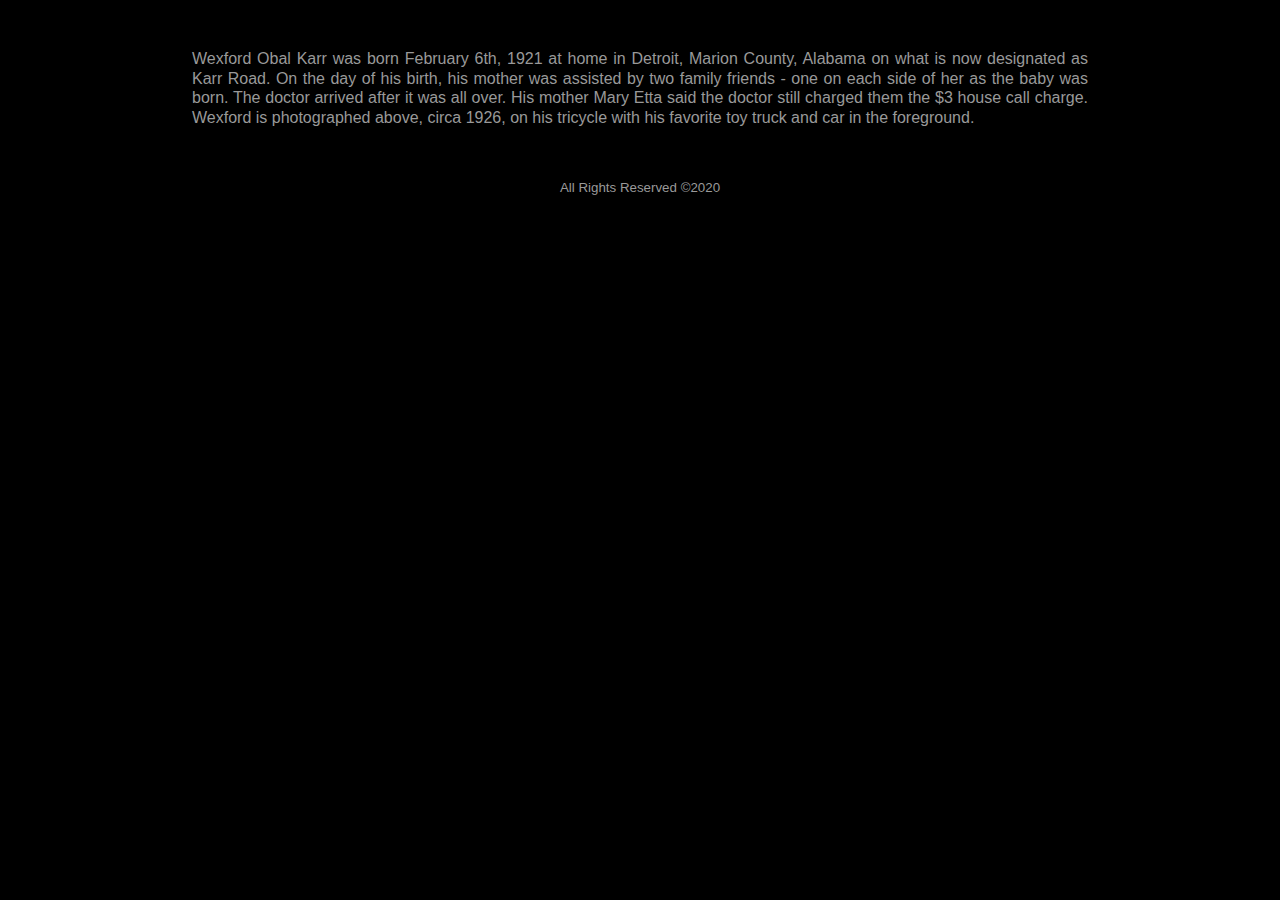
==== jackkarr/index.html @ 5aba5a91 "Add files via upload" ====
<!doctype html>
<!--[if lt IE 7]> <html class="ie6 oldie"> <![endif]-->
<!--[if IE 7]>    <html class="ie7 oldie"> <![endif]-->
<!--[if IE 8]>    <html class="ie8 oldie"> <![endif]-->
<!--[if gt IE 8]><!--> <html class="">
<!--<![endif]-->
<head>
<title>Wexford Karr</title>
<meta charset="utf-8">
<meta name="viewport" content="width=device-width, initial-scale=1">
<meta property="og:title" content="Wexford Karr" />
<meta property="og:type" content="website" />
<meta property="og:url" content="https://karrs.cf/wexford/" />
<meta property="og:description" content="In memory of a wonderful father and great friend to all who knew him." />
<meta property="og:image" content="https://karrs.cf/wexford/images/wokfbkpreview.png" />
<link href="boilerplate.css" rel="stylesheet" type="text/css">
<link href="layout.css" rel="stylesheet" type="text/css">
<!-- 
To learn more about the conditional comments around the html tags at the top of the file:
paulirish.com/2008/conditional-stylesheets-vs-css-hacks-answer-neither/
Do the following if you're using your customized build of modernizr (http://www.modernizr.com/):
* insert the link to your js here
* remove the link below to the html5shiv
* add the "no-js" class to the html tags at the top
* you can also remove the link to respond.min.js if you included the MQ Polyfill in your modernizr build 
-->
<!--[if lt IE 9]>
<script src="http://html5shiv.googlecode.com/svn/trunk/html5.js"></script>
<![endif]-->
<script src="respond.min.js"></script>
<style>
body {background-color: #000; background-attachment: fixed; background-size:cover; background-repeat: no-repeat; background-position: center; background-position: top;}
</style>
</head>
<body>
<div class="gridContainer clearfix">
<img src="https://karrs.cf/wexford/images/woktricycle.png" alt=""/>
<div align="justify" id="content">
  <p>Wexford Obal Karr was born February 6th, 1921 at home in Detroit, Marion County, Alabama on what is now designated as Karr Road. On the day of his birth, his mother was assisted by two family friends - one on each side of her as the baby was born. The doctor arrived after it was all over. His mother Mary Etta said the doctor still charged them the $3 house call charge. Wexford is photographed above, circa 1926, on his tricycle with his favorite toy truck and car in the foreground.</p>
  </div>
<div align="center">
<img src="https://karrs.cf/wexford/images/1.jpg" alt=""/>
<img src="https://karrs.cf/wexford/images/2.jpg" alt=""/>
<img src="https://karrs.cf/wexford/images/3.jpg" alt=""/>
<img src="https://karrs.cf/wexford/images/4.jpg" alt=""/>
<img src="https://karrs.cf/wexford/images/5.jpg" alt=""/>
<img src="https://karrs.cf/wexford/images/6.jpg" alt=""/>
<img src="https://karrs.cf/wexford/images/7.jpg" alt=""/>
<img src="https://karrs.cf/wexford/images/8.jpg" alt=""/>
<img src="https://karrs.cf/wexford/images/9.jpg" alt=""/>
<img src="https://karrs.cf/wexford/images/10.jpg" alt=""/>
<img src="https://karrs.cf/wexford/images/11.jpg" alt=""/>
<img src="https://karrs.cf/wexford/images/12.jpg" alt=""/>
<img src="https://karrs.cf/wexford/images/13.jpg" alt=""/>
<img src="https://karrs.cf/wexford/images/14.jpg" alt=""/>
<p align="center" style="color:#999; font-size:10pt">All Rights Reserved ©2020</p>
  </div>
  </div>
<!-- Default Statcounter code for Wexford Karr
https://karrs.cf/wexford/ -->
<script type="text/javascript">
var sc_project=12192983; 
var sc_invisible=1; 
var sc_security="f4ed1d68"; 
</script>
<script type="text/javascript"
src="https://www.statcounter.com/counter/counter.js"
async></script>
<noscript><div class="statcounter"><a title="Web Analytics"
href="https://statcounter.com/" target="_blank"><img
class="statcounter"
src="https://c.statcounter.com/12192983/0/f4ed1d68/1/"
alt="Web Analytics"></a></div></noscript>
<!-- End of Statcounter Code -->
</body>
</html>
---- jackkarr/boilerplate.css ----
﻿article, aside, details, figcaption, figure, footer, header, hgroup, nav, section { display: block; }
audio, canvas, video { display: inline-block; *display: inline; *zoom: 1; }
audio:not([controls]) {
	display: none;
}
[hidden] { display: none; }

html { font-size: 100%; overflow-y: scroll; -webkit-text-size-adjust: 100%; -ms-text-size-adjust: 100%; }

body {
	margin: 0;
	font-size: 16px;
	line-height: 1.231;
}

body, button, input, select, textarea {
	font-family: sans-serif;
	color: #000;
}

a {
	color: #FFFFFF;
	text-align: center;
	text-decoration: none;
	font-size: medium;
	font-weight: bolder;
}
a:visited {
	color: rgba(255,255,255,1.00);
	font-size: medium;
	font-weight: bolder;
}
a:hover {
	color: #999;
	font-size: medium;
	font-weight: bolder;
}
a:focus {
	outline: thin dotted;
	color: rgba(255,255,255,1.00);
	font-size: medium;
	font-weight: bolder;
}

a:hover, a:active {
	outline: 0;
	text-align: center;
	color: rgba(255,255,255,1.00);
	font-size: medium;
	font-weight: bold;
}



/* =============================================================================
   Typography
   ========================================================================== */

abbr[title] { border-bottom: 1px dotted; }

b, strong {
	font-weight: bold;
	color: rgba(255,255,255,1.00);
}

blockquote { margin: 1em 40px; }

dfn { font-style: italic; }

hr { display: block; height: 1px; border: 0; border-top: 1px solid #ccc; margin: 1em 0; padding: 0; }

ins { background: #ff9; color: #000; text-decoration: none; }

mark { background: #ff0; color: #000; font-style: italic; font-weight: bold; }

/* Redeclare monospace font family: h5bp.com/j */
pre, code, kbd, samp { font-family: monospace, monospace; _font-family: 'courier new', monospace; font-size: 1em; }

/* Improve readability of pre-formatted text in all browsers */
pre { white-space: pre; white-space: pre-wrap; word-wrap: break-word; }

q { quotes: none; }
q:before, q:after { content: ""; content: none; }

small { font-size: 85%; }

/* Position subscript and superscript content without affecting line-height: h5bp.com/k */
sub, sup { font-size: 75%; line-height: 0; position: relative; vertical-align: baseline; }
sup { top: -0.5em; }
sub { bottom: -0.25em; }


/* =============================================================================
   Lists
   ========================================================================== */

ul, ol { margin: 1em 0; padding: 0 0 0 40px; }
dd { margin: 0 0 0 40px; }
nav ul, nav ol { list-style: none; list-style-image: none; margin: 0; padding: 0; }


/* =============================================================================
   Embedded content
   ========================================================================== */

/*
 * 1. Improve image quality when scaled in IE7: h5bp.com/d
 * 2. Remove the gap between images and borders on image containers: h5bp.com/e 
 */

img {
	border: 0;
	-ms-interpolation-mode: bicubic;
	vertical-align: middle;
	border-radius: 0px;
	float: none;
	padding-right: 0px;
}

/*
 * Correct overflow not hidden in IE9 
 */

svg:not(:root) { overflow: hidden; }


/* =============================================================================
   Figures
   ========================================================================== */

figure { margin: 0; }


/* =============================================================================
   Forms
   ========================================================================== */

form { margin: 0; }
fieldset { border: 0; margin: 0; padding: 0; }

/* Indicate that 'label' will shift focus to the associated form element */
label { cursor: pointer; }

/* 
 * 1. Correct color not inheriting in IE6/7/8/9 
 * 2. Correct alignment displayed oddly in IE6/7 
 */

legend { border: 0; *margin-left: -7px; padding: 0; }

/*
 * 1. Correct font-size not inheriting in all browsers
 * 2. Remove margins in FF3/4 S5 Chrome
 * 3. Define consistent vertical alignment display in all browsers
 */

button, input, select, textarea { font-size: 100%; margin: 0; vertical-align: baseline; *vertical-align: middle; }

/*
 * 1. Define line-height as normal to match FF3/4 (set using !important in the UA stylesheet)
 * 2. Correct inner spacing displayed oddly in IE6/7
 */

button, input { line-height: normal; *overflow: visible; }

/*
 * Reintroduce inner spacing in 'table' to avoid overlap and whitespace issues in IE6/7
 */

table button, table input { *overflow: auto; }

/*
 * 1. Display hand cursor for clickable form elements
 * 2. Allow styling of clickable form elements in iOS
 */

button, input[type="button"], input[type="reset"], input[type="submit"] { cursor: pointer; -webkit-appearance: button; }

/*
 * Consistent box sizing and appearance
 */

input[type="checkbox"], input[type="radio"] { box-sizing: border-box; }
input[type="search"] { -webkit-appearance: textfield; -moz-box-sizing: content-box; -webkit-box-sizing: content-box; box-sizing: content-box; }
input[type="search"]::-webkit-search-decoration { -webkit-appearance: none; }

/* 
 * Remove inner padding and border in FF3/4: h5bp.com/l 
 */

button::-moz-focus-inner, input::-moz-focus-inner { border: 0; padding: 0; }

/* 
 * 1. Remove default vertical scrollbar in IE6/7/8/9 
 * 2. Allow only vertical resizing
 */

textarea { overflow: auto; vertical-align: top; resize: vertical; }

/* Colors for form validity */
input:valid, textarea:valid {  }
input:invalid, textarea:invalid { background-color: #f0dddd; }


/* =============================================================================
   Tables
   ========================================================================== */

table { border-collapse: collapse; border-spacing: 0; }
td { vertical-align: top; }


/* ==|== primary styles =====================================================
   Author: 
   ========================================================================== */




/* ==|== non-semantic helper classes ========================================
   Please define your styles before this section.
   ========================================================================== */

/* For image replacement */
.ir { display: block; border: 0; text-indent: -999em; overflow: hidden; background-color: transparent; background-repeat: no-repeat; text-align: left; direction: ltr; }
.ir br { display: none; }

/* Hide from both screenreaders and browsers: h5bp.com/u */
.hidden { display: none !important; visibility: hidden; }

/* Hide only visually, but have it available for screenreaders: h5bp.com/v */
.visuallyhidden { border: 0; clip: rect(0 0 0 0); height: 1px; margin: -1px; overflow: hidden; padding: 0; position: absolute; width: 1px; }

/* Extends the .visuallyhidden class to allow the element to be focusable when navigated to via the keyboard: h5bp.com/p */
.visuallyhidden.focusable:active, .visuallyhidden.focusable:focus { clip: auto; height: auto; margin: 0; overflow: visible; position: static; width: auto; }

/* Hide visually and from screenreaders, but maintain layout */
.invisible { visibility: hidden; }

/* Contain floats: h5bp.com/q */ 
.clearfix:before, .clearfix:after { content: ""; display: table; }
.clearfix:after { clear: both; }
.clearfix {
	zoom: 1;
	font-size: 14pt;
	font-weight: normal;
	color: #FFFFFF;
	clear: both;
}


/* ==|== print styles =======================================================
   Print styles.
   Inlined to avoid required HTTP connection: h5bp.com/r
   ========================================================================== */
 
 @media print {
  * { background: transparent !important; color: black !important; text-shadow: none !important; filter:none !important; -ms-filter: none !important; } /* Black prints faster: h5bp.com/s */
  a, a:visited { text-decoration: none; }
  a[href]:after { content: " (" attr(href) ")"; }
  abbr[title]:after { content: " (" attr(title) ")"; }
  .ir a:after, a[href^="javascript:"]:after, a[href^="#"]:after { content: ""; }  /* Don't show links for images, or javascript/internal links */
  pre, blockquote { border: 1px solid #999; page-break-inside: avoid; }
  thead { display: table-header-group; } /* h5bp.com/t */
  tr, img { page-break-inside: avoid; }
  img { max-width: 100% !important; }
  @page { margin: 0.5cm; }
  p, h2, h3 {
	orphans: 3;
	widows: 3;
}
  h2, h3 { page-break-after: avoid; }
}
---- jackkarr/layout.css ----
@charset "utf-8";
/* Simple fluid media
   Note: Fluid media requires that you remove the media's height and width attributes from the HTML
   http://www.alistapart.com/aboutlaws/fluid-images/ 
*/
img, object, embed, video {
	max-width: 100%;
	float: none;
	padding-top: 10px;
	padding-bottom: 10px;
}
/* IE 6 does not support max-width so default to width 100% */
.ie6 img {
	width:100%;
}

.pageHeader {
	width: 100%;
	padding-top: 20px;
	padding-bottom: 20px;
}

.fluid {
	clear: both;
	margin-left: 0;
	width: 100%;
	float: left;
	display: block;
}

.fluidList {
    list-style:none;
    list-style-image:none;
    margin:0;
    padding:0;        
}

/* Mobile Layout: 480px and below. */

.gridContainer {
	margin-left: auto;
	margin-right: auto;
	width: 97%;
	padding-left: 0%;
	padding-right: 0%;
	clear: both;
	float: none;
	padding-top: 0px;
}

#header {
	clear: both;
	width: 100%;
	display: none;
	padding-top: 20px;
	padding-bottom: 0px;
}

#content {
	clear: both;
	display: block;
	color: #999;
	font-weight: normal;
	font-size: 11pt;
	;
	margin-right: auto;
	margin-left: auto;
}

#videos {
	clear: both;
	float: none;
	margin-left: auto;
	display: block;
	color: #FFFFFF;
	font-weight: normal;
	font-size: 12pt;
	padding-top: 1px;
	padding-bottom: 1px;
	margin-right: auto;
	margin-top: 60px;
}

.zeroMargin_mobile {
margin-left: 0;
}

.hide_mobile {
display: none;
}

/* Tablet Layout: 481px to 768px. Inherits styles from: Mobile Layout. */

@media only screen and (min-width: 481px) {

.gridContainer {
	width: 93%;
	padding-left: 1.1625%;
	padding-right: 1.1625%;
	padding-top: 10px;
}

#header {
	display: block;
	text-align: center;
	padding-top: 20px;
	padding-bottom: 12px;
}

#content {
	clear: both;
	display: block;
	color: #999;
	font-weight: normal;
	font-size: 12pt;
	margin-top: 1px;
	margin-bottom: 1px;
	margin-right: auto;
	margin-left: auto;
}

#videos {
	clear: both;
	float: none;
	margin-left: auto;
	display: block;
	color: #FFFFFF;
	font-weight: normal;
	font-size: 13pt;
	margin-right: auto;
	margin-top: 60px;
}

.hide_tablet {
display: none;
}

.zeroMargin_tablet {
margin-left: 0;
}
}
/* Desktop Layout: 769px to a max of 1232px.  Inherits styles from: Mobile Layout and Tablet Layout. */

@media only screen and (min-width: 769px) {

.gridContainer {
	width: 70%;
	padding-left: 0.9%;
	padding-right: 0.9%;
	margin-top: auto;
	margin-right: auto;
	margin-left: auto;
	margin-bottom: auto;
	clear: both;
}

#header {
	padding-top: 20px;
	clear: both;
	padding-bottom: 12px;
	display: block;
	text-align: center;
	padding-left: auto;
	padding-right: auto;
}

#content {
	clear: both;
	display: block;
	color: #999;
	font-weight: normal;
	font-size: 12pt;
	margin-top: 1px;
	margin-bottom: 1px;
	margin-right: auto;
	margin-left: auto;
}

#videos {
	clear: both;
	float: none;
	display: block;
	color: #FFFFFF;
	font-weight: normal;
	font-size: 13pt;
	padding-top: 1px;
	padding-bottom: 1px;
	max-width: 100%;
	margin-left: auto;
	margin-right: auto;
	margin-top: 60px;
}

.zeroMargin_desktop {
margin-left: 0;
}

.hide_desktop {
display: none;
}
}
.title {
	font-size: xx-large;
	margin-top: 8px;
}
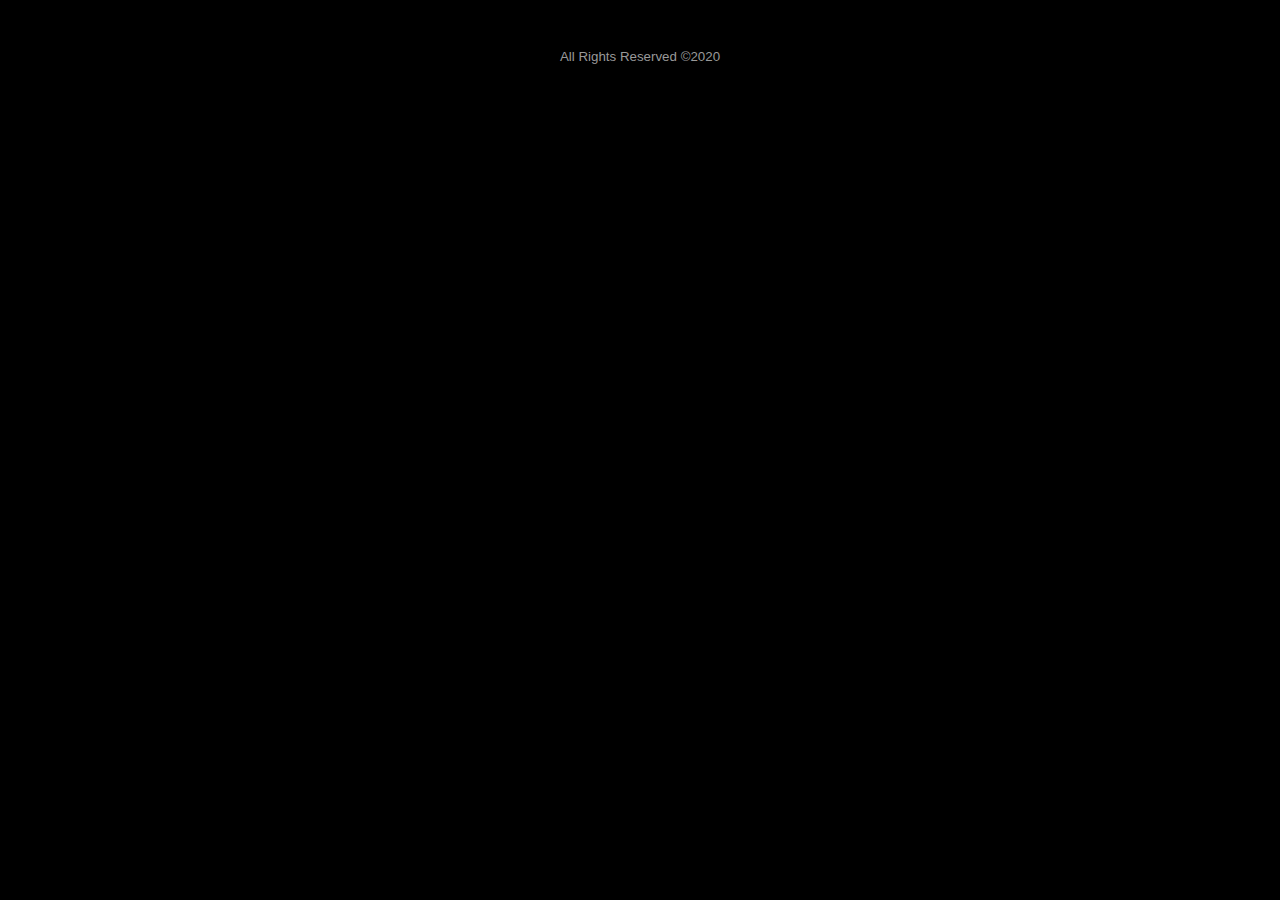
==== commit af8a5411: "Update index.html" ====
--- a/jackkarr/index.html
+++ b/jackkarr/index.html
@@ -5,14 +5,14 @@
 <!--[if gt IE 8]><!--> <html class="">
 <!--<![endif]-->
 <head>
-<title>Wexford Karr</title>
+<title>Jack and Hannah Karr</title>
 <meta charset="utf-8">
 <meta name="viewport" content="width=device-width, initial-scale=1">
-<meta property="og:title" content="Wexford Karr" />
+<meta property="og:title" content="Jack and Hannah Karr" />
 <meta property="og:type" content="website" />
-<meta property="og:url" content="https://karrs.cf/wexford/" />
-<meta property="og:description" content="In memory of a wonderful father and great friend to all who knew him." />
-<meta property="og:image" content="https://karrs.cf/wexford/images/wokfbkpreview.png" />
+<meta property="og:url" content="https://karrs.cf/jackkarr/" />
+<meta property="og:description" content="Jack and Hannah Karr Family" />
+<meta property="og:image" content="https://karrs.cf/jackkarr/jackandhannahkarrfamily.png" />
 <link href="boilerplate.css" rel="stylesheet" type="text/css">
 <link href="layout.css" rel="stylesheet" type="text/css">
 <!-- 
@@ -34,43 +34,13 @@
 </head>
 <body>
 <div class="gridContainer clearfix">
-<img src="https://karrs.cf/wexford/images/woktricycle.png" alt=""/>
+<img src="https://karrs.cf/jackkarr/jackandhannahkarrfamily.png" alt=""/>
 <div align="justify" id="content">
-  <p>Wexford Obal Karr was born February 6th, 1921 at home in Detroit, Marion County, Alabama on what is now designated as Karr Road. On the day of his birth, his mother was assisted by two family friends - one on each side of her as the baby was born. The doctor arrived after it was all over. His mother Mary Etta said the doctor still charged them the $3 house call charge. Wexford is photographed above, circa 1926, on his tricycle with his favorite toy truck and car in the foreground.</p>
+  <p></p>
   </div>
-<div align="center">
-<img src="https://karrs.cf/wexford/images/1.jpg" alt=""/>
-<img src="https://karrs.cf/wexford/images/2.jpg" alt=""/>
-<img src="https://karrs.cf/wexford/images/3.jpg" alt=""/>
-<img src="https://karrs.cf/wexford/images/4.jpg" alt=""/>
-<img src="https://karrs.cf/wexford/images/5.jpg" alt=""/>
-<img src="https://karrs.cf/wexford/images/6.jpg" alt=""/>
-<img src="https://karrs.cf/wexford/images/7.jpg" alt=""/>
-<img src="https://karrs.cf/wexford/images/8.jpg" alt=""/>
-<img src="https://karrs.cf/wexford/images/9.jpg" alt=""/>
-<img src="https://karrs.cf/wexford/images/10.jpg" alt=""/>
-<img src="https://karrs.cf/wexford/images/11.jpg" alt=""/>
-<img src="https://karrs.cf/wexford/images/12.jpg" alt=""/>
-<img src="https://karrs.cf/wexford/images/13.jpg" alt=""/>
-<img src="https://karrs.cf/wexford/images/14.jpg" alt=""/>
 <p align="center" style="color:#999; font-size:10pt">All Rights Reserved ©2020</p>
   </div>
   </div>
-<!-- Default Statcounter code for Wexford Karr
-https://karrs.cf/wexford/ -->
-<script type="text/javascript">
-var sc_project=12192983; 
-var sc_invisible=1; 
-var sc_security="f4ed1d68"; 
-</script>
-<script type="text/javascript"
-src="https://www.statcounter.com/counter/counter.js"
-async></script>
-<noscript><div class="statcounter"><a title="Web Analytics"
-href="https://statcounter.com/" target="_blank"><img
-class="statcounter"
-src="https://c.statcounter.com/12192983/0/f4ed1d68/1/"
-alt="Web Analytics"></a></div></noscript>
-<!-- End of Statcounter Code -->
+
 </body>
 </html>
